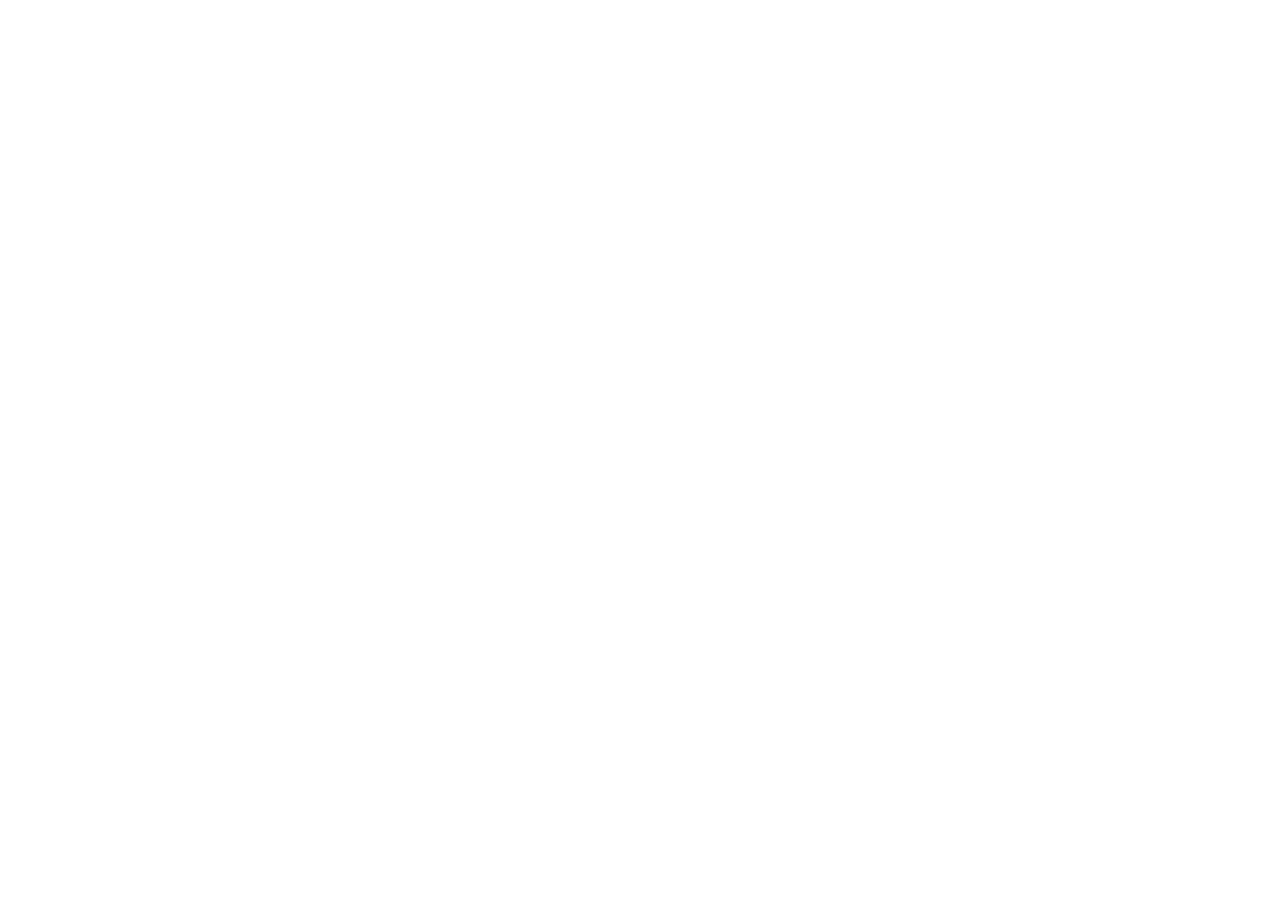
==== questao2/quest2.html @ 67b38fa0 "testando formas de adaptar a aplicação para o navegador" ====
<!DOCTYPE html>
<html lang="pt-br">
<head>
    <meta charset="UTF-8">
    <meta name="viewport" content="width=device-width, initial-scale=1.0">
    <title>Avaliação de notas</title>
</head>
<body>
   <script>
    function validacaoMedia(nota1, nota2) {
    var media = (nota1 + nota2);

    var notaMinima = 6;
  
    if (media > notaMinima) {
        return "Aprovado";
    } else if (media === notaMinima) {
        return "Precisa fazer a avaliação";
    } else {
        return "Reprovado";
    }
}
    var nota1 = parseFloat(prompt("Digite a primeira nota:"));
    var nota2 = parseFloat(prompt("Digite a segunda nota:"));
    var statusNota = validacaoMedia(nota1, nota2);
    /*Parei aqui - var resultadoElement = document.createElement("p");
    resultadoElement.textContent = "Resultado da média: " + statusNota;
    document.body.appendChild(resultadoElement);*/
   </script> 
</body>
</html>
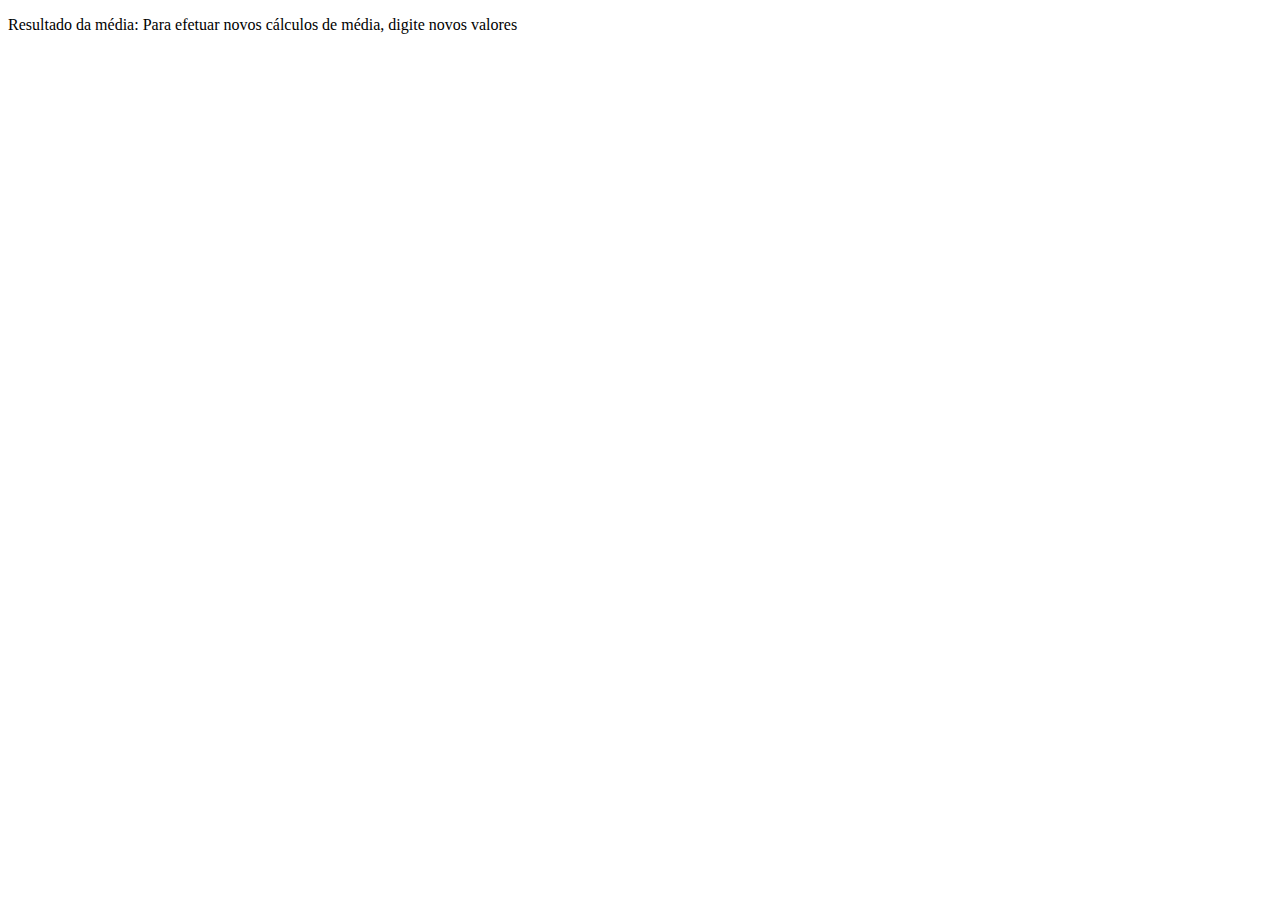
==== commit 4568ba3a: "adicionando questão 2" ====
--- a/questao2/quest2.html
+++ b/questao2/quest2.html
@@ -12,20 +12,22 @@
 
     var notaMinima = 6;
   
-    if (media > notaMinima) {
+    if (media >= notaMinima) {
         return "Aprovado";
-    } else if (media === notaMinima) {
-        return "Precisa fazer a avaliação";
+    } else if (media < notaMinima && media >= 1) {
+        return "Precisa fazer a avaliação final";
+    } else if (media < 1){
+        return "Reprovado";
     } else {
-        return "Reprovado";
+        return "Para efetuar novos cálculos de média, digite novos valores";
     }
 }
     var nota1 = parseFloat(prompt("Digite a primeira nota:"));
     var nota2 = parseFloat(prompt("Digite a segunda nota:"));
     var statusNota = validacaoMedia(nota1, nota2);
-    /*Parei aqui - var resultadoElement = document.createElement("p");
+    var resultadoElement = document.createElement("p");
     resultadoElement.textContent = "Resultado da média: " + statusNota;
-    document.body.appendChild(resultadoElement);*/
+    document.body.appendChild(resultadoElement);
    </script> 
 </body>
 </html>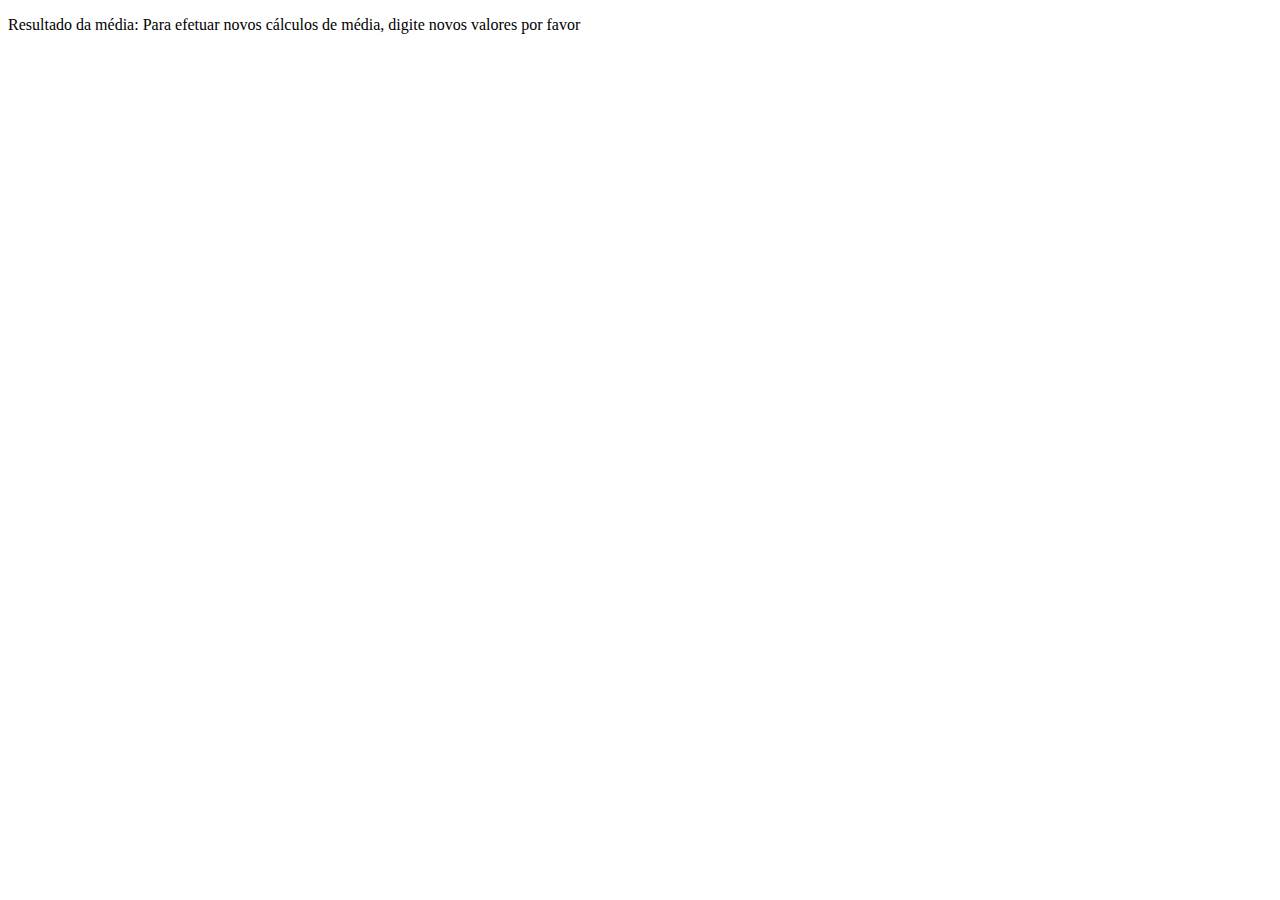
==== commit 2baacae9: "versão final da questão 2" ====
--- a/questao2/quest2.html
+++ b/questao2/quest2.html
@@ -19,7 +19,7 @@
     } else if (media < 1){
         return "Reprovado";
     } else {
-        return "Para efetuar novos cálculos de média, digite novos valores";
+        return "Para efetuar novos cálculos de média, digite novos valores por favor";
     }
 }
     var nota1 = parseFloat(prompt("Digite a primeira nota:"));
